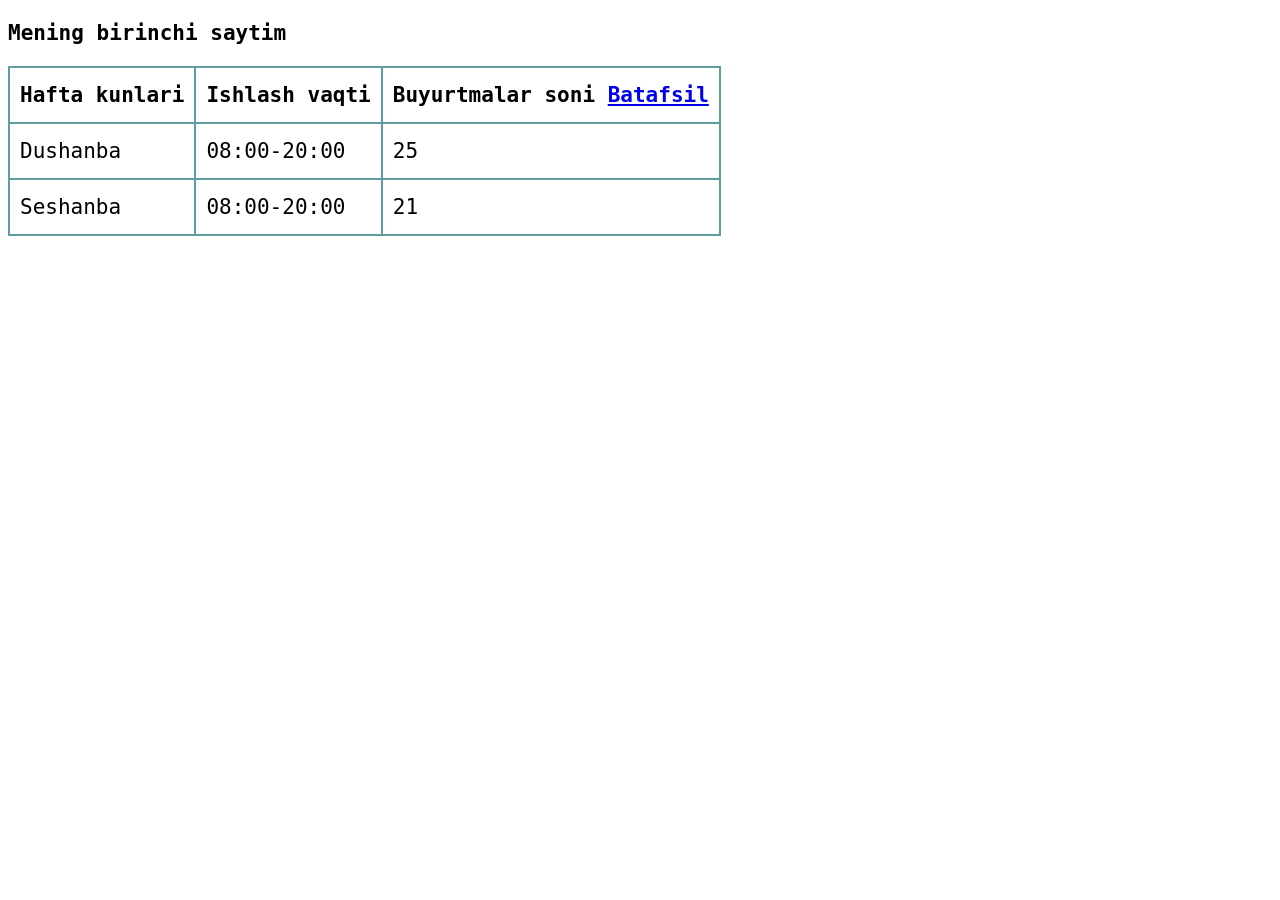
==== 1-amaliyot/index.html @ 4d2be855 "Birinchi ozgarishlarim" ====
<!DOCTYPE html>
<html lang="en">
<head>
    <meta charset="UTF-8">
    <title>Title</title>
    <link rel="stylesheet" href="css/index.css">
</head>
<body>
<h3>Mening birinchi saytim</h3>
<table>
    <thead>
        <tr>
            <th>Hafta kunlari</th>
            <th>Ishlash vaqti</th>
            <th>Buyurtmalar soni <a href="batafsil.html">Batafsil</a></th>
        </tr>
    </thead>
    <tbody>
        <tr>
            <td>Dushanba</td>
            <td>08:00-20:00</td>
            <td>25</td>
        </tr>
        <tr>
            <td>Seshanba</td>
            <td>08:00-20:00</td>
            <td>21</td>
        </tr>
    </tbody>
</table>
</body>
</html>
---- 1-amaliyot/css/index.css ----
* {
    font-family: monospace, sans-serif;
    font-size: 21px;
}

table, th, td {
    padding: 15px 10px;
    border: 2px solid cadetblue;
    border-collapse: collapse;
}
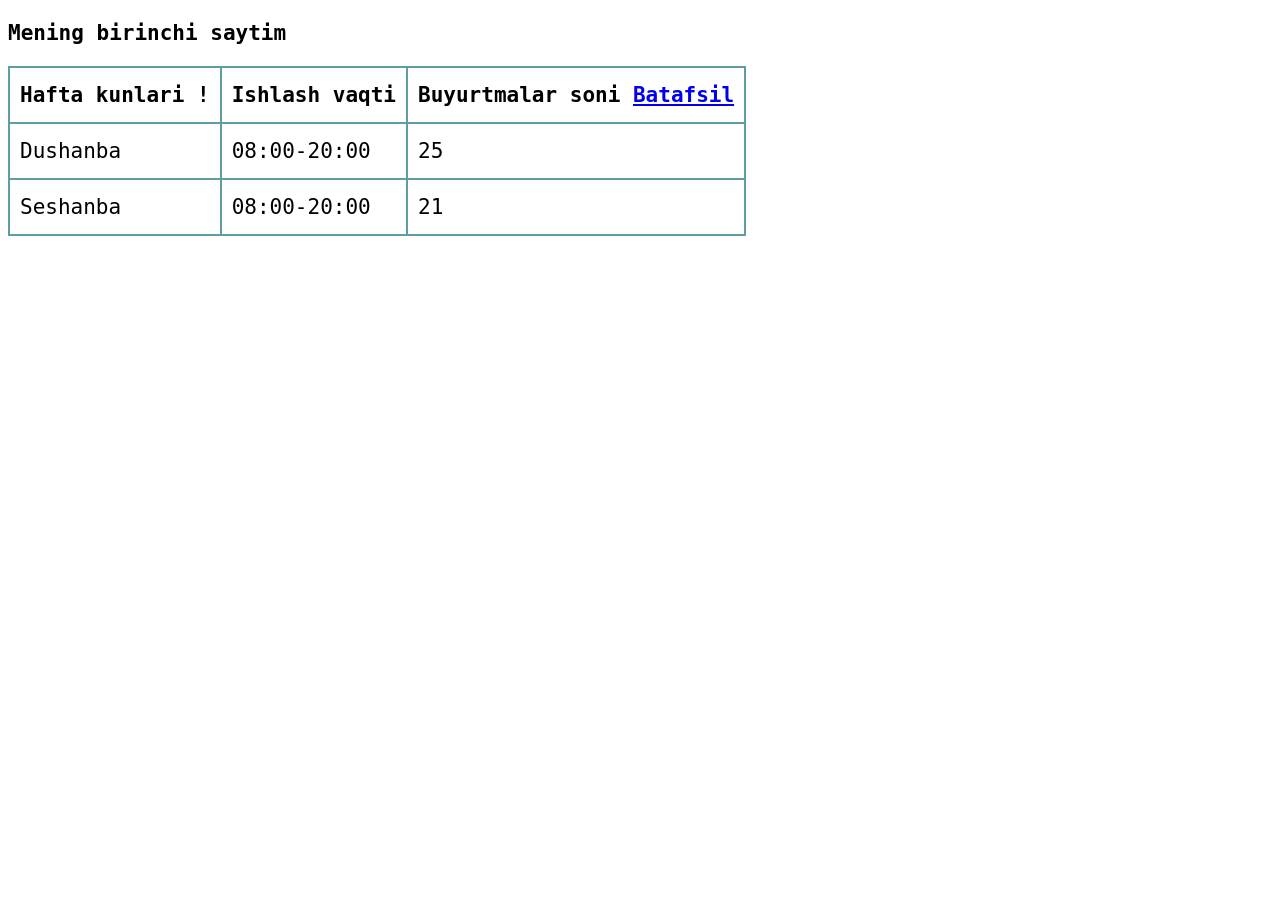
==== commit 8b9e94b9: "Grammatik xatolarni togrladim" ====
--- a/1-amaliyot/index.html
+++ b/1-amaliyot/index.html
@@ -10,7 +10,7 @@
 <table>
     <thead>
         <tr>
-            <th>Hafta kunlari</th>
+            <th>Hafta kunlari !</th>
             <th>Ishlash vaqti</th>
             <th>Buyurtmalar soni <a href="batafsil.html">Batafsil</a></th>
         </tr>
